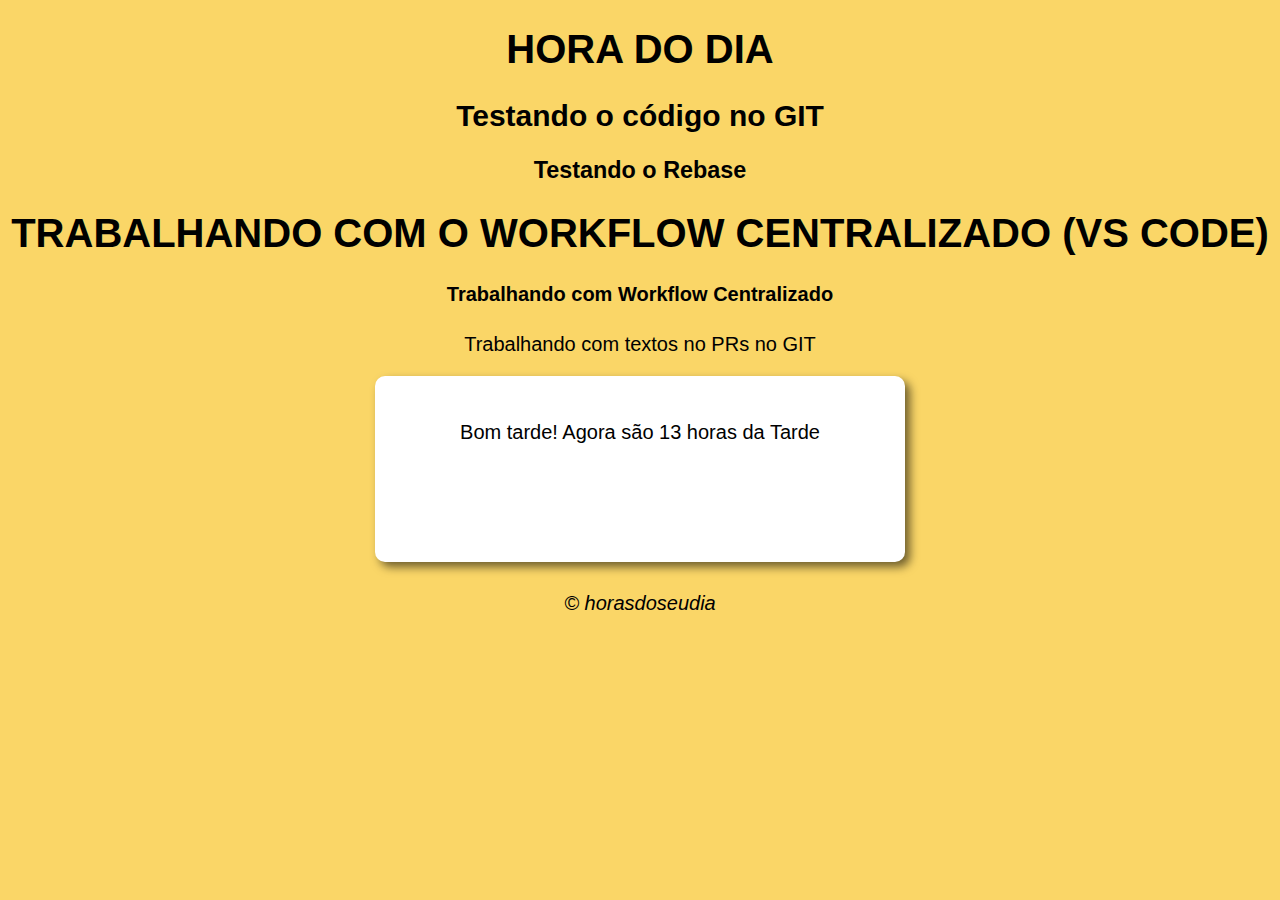
==== index.html @ ffcc6485 "Rename exPRATICOS.html to index.html" ====
<!DOCTYPE html>
<html lang="pt-br">
<head>
    <meta charset="UTF-8">
    <meta http-equiv="X-UA-Compatible" content="IE=edge">
    <meta name="viewport" content="width=device-width, initial-scale=1.0">
    <title>HORA NO NAVEGADOR</title>
    <link rel="stylesheet" href="estilo.css">
</head>

<body onload="carregar()">

<header>
    <h1>
       HORA DO DIA
    </h1>
    <h2>Testando o código no GIT</h2>
    <h3>Testando o Rebase</h3>
    <h1>TRABALHANDO COM O WORKFLOW CENTRALIZADO (VS CODE)</h1>
    <h4> Trabalhando com Workflow Centralizado </h4>
    <p>
        Trabalhando com textos no PRs no GIT
    </p>
</header>

<section>
    <div id="msg">
        Aqui vai aparecer a Hora
    </div>

    <div >
        <img  id="foto" src="01madrugada.png"  alt="" width="300px">
    </div>
</section>

<footer>
    <div>
        &copy; horasdoseudia
    </div>
</footer>

<script src="script.js"></script>
</body>
</html>
---- estilo.css ----
body{
    background-color: rgb(62, 154, 230);
    font: normal 20px Arial;

}

header{
    color: black;
    text-align: center;
}

section{
    background-color: white;
    border-radius: 10px;
    padding: 15px;
    width: 500px;
    margin: auto;
    box-shadow: 5px 5px 10px rgba(0, 0, 0, 0.562);
}

footer{
    color: black;
    text-align: center;
    font-style: italic;
}

div{
    text-align: center;
    padding: 20px;
    margin: 10px;
}
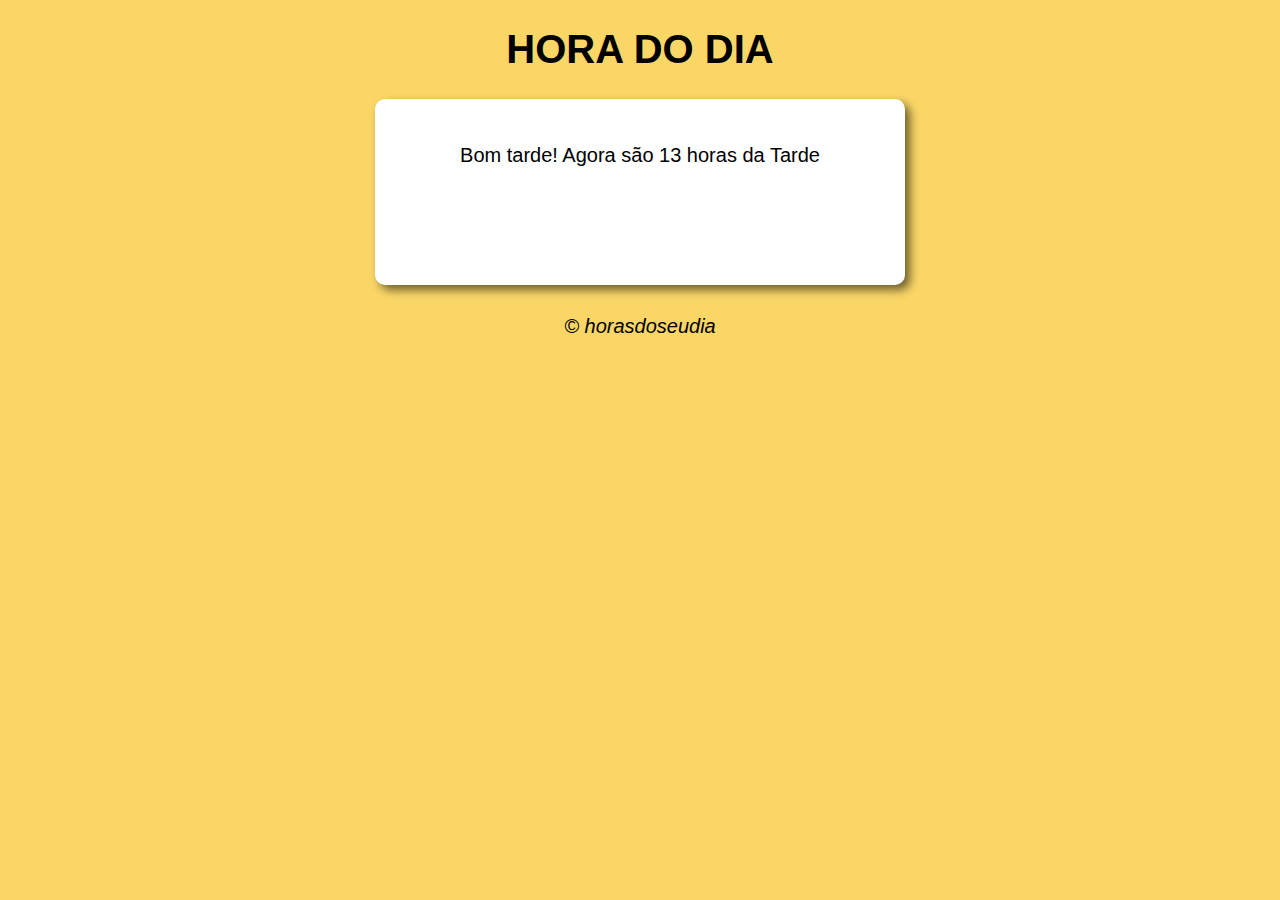
==== commit 7e275729: "Merge branch 'main' of https://github.com/FWalterDias/HorarioDoDia" ====
--- a/index.html
+++ b/index.html
@@ -14,13 +14,7 @@
     <h1>
        HORA DO DIA
     </h1>
-    <h2>Testando o código no GIT</h2>
-    <h3>Testando o Rebase</h3>
-    <h1>TRABALHANDO COM O WORKFLOW CENTRALIZADO (VS CODE)</h1>
-    <h4> Trabalhando com Workflow Centralizado </h4>
-    <p>
-        Trabalhando com textos no PRs no GIT
-    </p>
+
 </header>
 
 <section>
